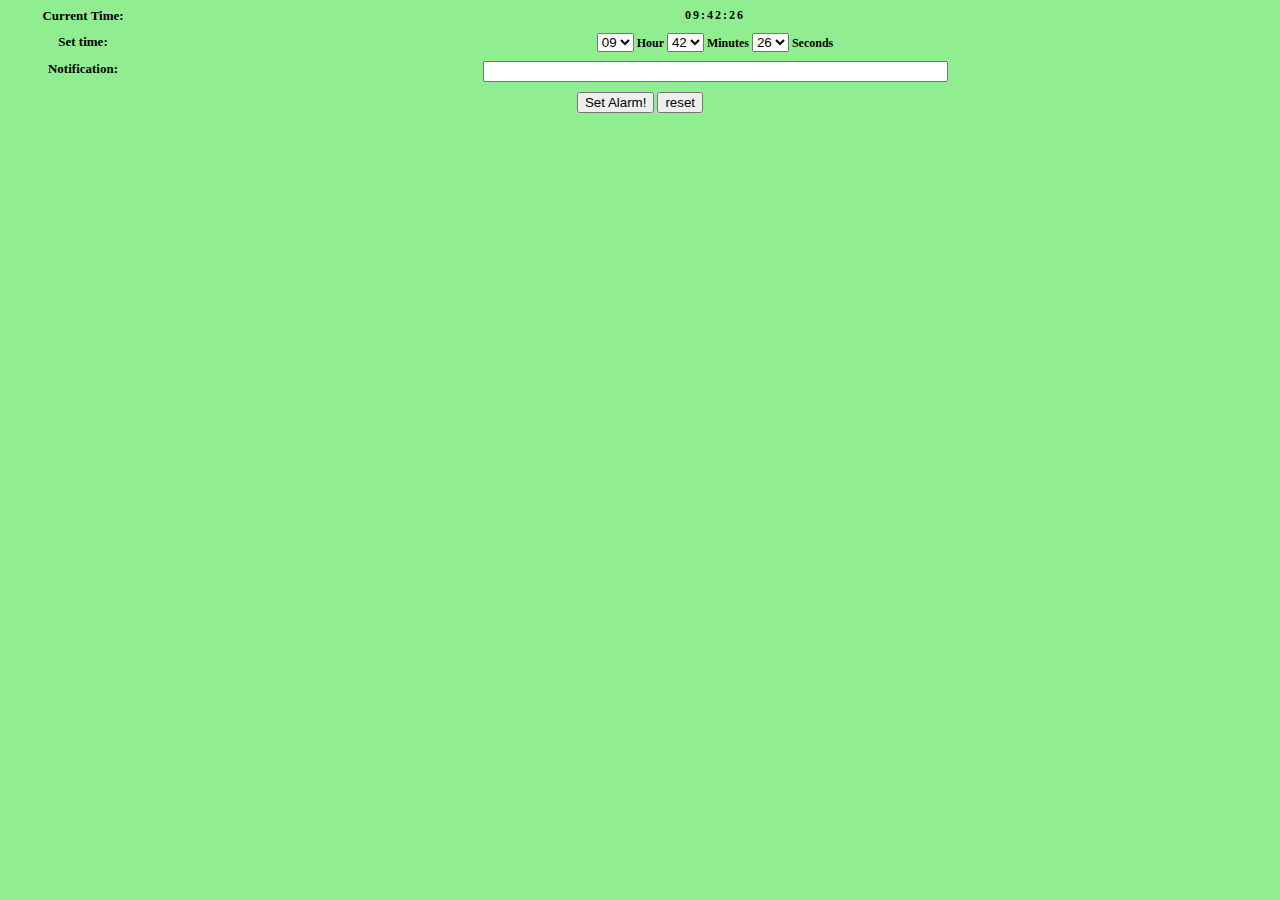
==== index.html @ 2578aaaf "made some changes" ====
<html>

<head>

    <link rel="stylesheet" href="styles.css">
    <script type="text/javascript">
        var jsalarm = {
            padfield: function(f) {
                return (f < 10) ? "0" + f : f
            },
            showcurrenttime: function() {
                var dateobj = new Date()
                var ct = this.padfield(dateobj.getHours()) + ":" + this.padfield(dateobj.getMinutes()) + ":" + this.padfield(dateobj.getSeconds())
                this.ctref.innerHTML = ct
                this.ctref.setAttribute("title", ct)
                if (typeof this.hourwake != "undefined") { //if alarm is set
                    if (this.ctref.title == (this.hourwake + ":" + this.minutewake + ":" + this.secondwake)) {
                        clearInterval(jsalarm.timer)
                            //window.location=document.getElementById("musicloc").value
                        alert("Take your pill!")
                    }
                }
            },
            init: function() {
                var dateobj = new Date()
                this.ctref = document.getElementById("jsalarm_ct")
                this.submitref = document.getElementById("submitbutton")
                this.submitref.onclick = function() {
                    jsalarm.setalarm()
                    this.value = "Alarm Set"
                    this.disabled = true
                    return false
                }
                this.resetref = document.getElementById("resetbutton")
                this.resetref.onclick = function() {
                    jsalarm.submitref.disabled = false
                    jsalarm.hourwake = undefined
                    jsalarm.hourselect.disabled = false
                    jsalarm.minuteselect.disabled = false
                    jsalarm.secondselect.disabled = false
                    return false
                }
                var selections = document.getElementsByTagName("select")
                this.hourselect = selections[0]
                this.minuteselect = selections[1]
                this.secondselect = selections[2]
                for (var i = 0; i < 60; i++) {
                    if (i < 24) //If still within range of hours field: 0-23
                        this.hourselect[i] = new Option(this.padfield(i), this.padfield(i), false, dateobj.getHours() == i)
                    this.minuteselect[i] = new Option(this.padfield(i), this.padfield(i), false, dateobj.getMinutes() == i)
                    this.secondselect[i] = new Option(this.padfield(i), this.padfield(i), false, dateobj.getSeconds() == i)

                }
                jsalarm.showcurrenttime()
                jsalarm.timer = setInterval(function() {
                    jsalarm.showcurrenttime()
                }, 1000)
            },
            setalarm: function() {
                this.hourwake = this.hourselect.options[this.hourselect.selectedIndex].value
                this.minutewake = this.minuteselect.options[this.minuteselect.selectedIndex].value
                this.secondwake = this.secondselect.options[this.secondselect.selectedIndex].value
                this.hourselect.disabled = true
                this.minuteselect.disabled = true
                this.secondselect.disabled = true
            }
        }
    </script>
</head>

<body>
    <form action="" method="">
        <div id="jsalarmclock">
            <div>
                <div class="leftcolumn">Current Time:</div> <span id="jsalarm_ct" style="letter-spacing: 2px"></span></div>
            <div>
                <div class="leftcolumn">Set time:</div> <span><select></select> Hour</span> <span><select></select> Minutes</span> <span><select></select> Seconds</span></div>
            <div>
                <div class="leftcolumn">Notification:</div> <input type="text" id="musicloc" size="55" />
                <value="Eat these pills?" /> </div>
            <input type="submit" value="Set Alarm!" id="submitbutton" /> <input type="reset" value="reset" id="resetbutton" />
        </div>
    </form>


    <script type="text/javascript">
        jsalarm.init()
    </script>
</body>

</html>
---- styles.css ----
#jsalarmclock {
    font-family: Tahoma;
    font-weight: bold;
    font-size: 12px;
    text-align: center;
}

#jsalarmclock div {
    margin-bottom: 0.8em;
}

#jsalarmclock div.leftcolumn {
    float: left;
    width: 150px;
    font-size: 13px;
    clear: left;
}

#jsalarmclock span {
    margin: auto;
}

body {
    background-color: lightgreen;
}
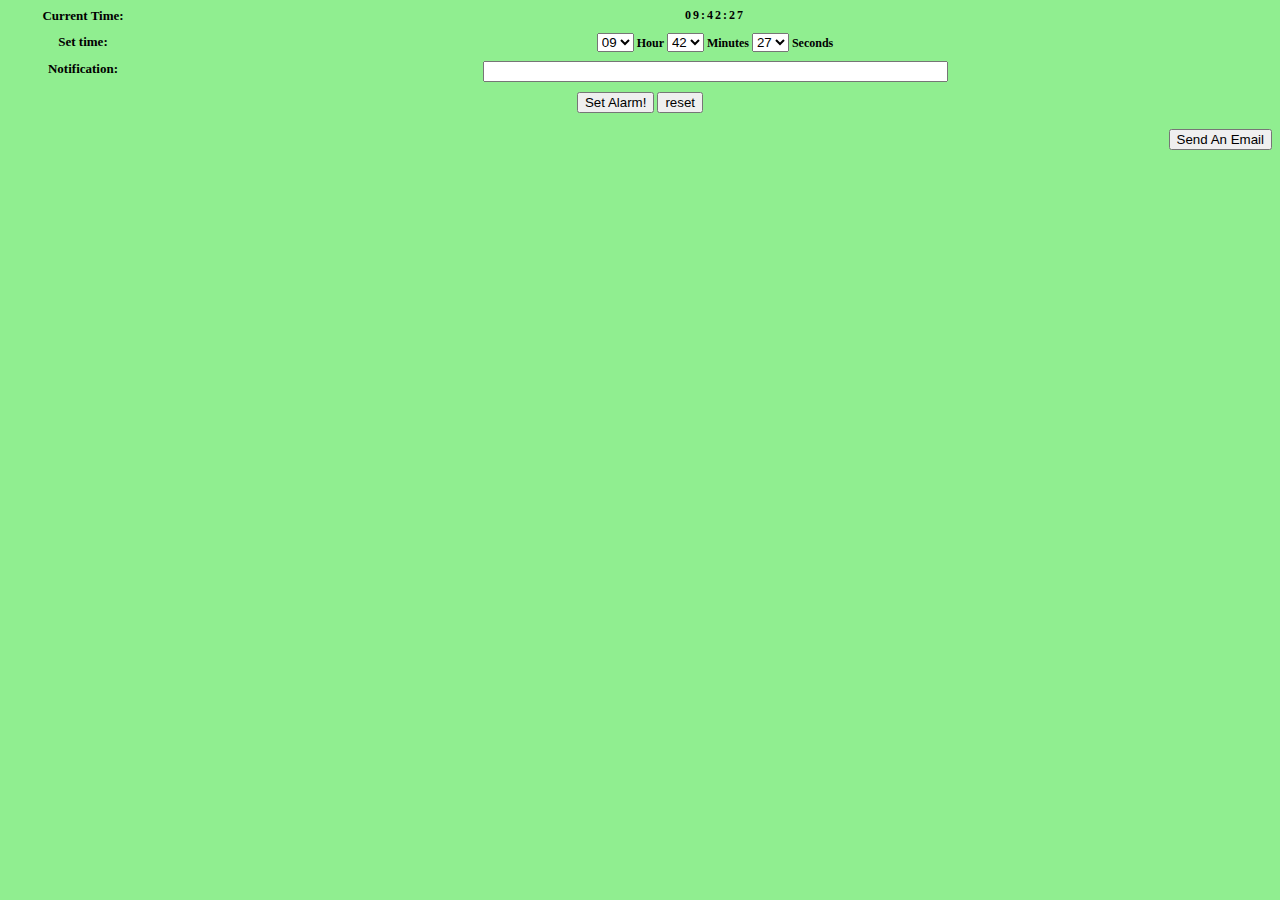
==== commit 3ea32385: "Added send email button" ====
--- a/index.html
+++ b/index.html
@@ -49,7 +49,6 @@
                         this.hourselect[i] = new Option(this.padfield(i), this.padfield(i), false, dateobj.getHours() == i)
                     this.minuteselect[i] = new Option(this.padfield(i), this.padfield(i), false, dateobj.getMinutes() == i)
                     this.secondselect[i] = new Option(this.padfield(i), this.padfield(i), false, dateobj.getSeconds() == i)
-
                 }
                 jsalarm.showcurrenttime()
                 jsalarm.timer = setInterval(function() {
@@ -81,6 +80,10 @@
             <input type="submit" value="Set Alarm!" id="submitbutton" /> <input type="reset" value="reset" id="resetbutton" />
         </div>
     </form>
+<p align="right">
+  <input type="submit" value="Send An Email" onclick="window.open('mailto:test@example.com');" id="submitbutton" /> 
+</p>
+    
 
 
     <script type="text/javascript">
@@ -88,4 +91,8 @@
     </script>
 </body>
 
-</html>+
+
+</html>
+
+
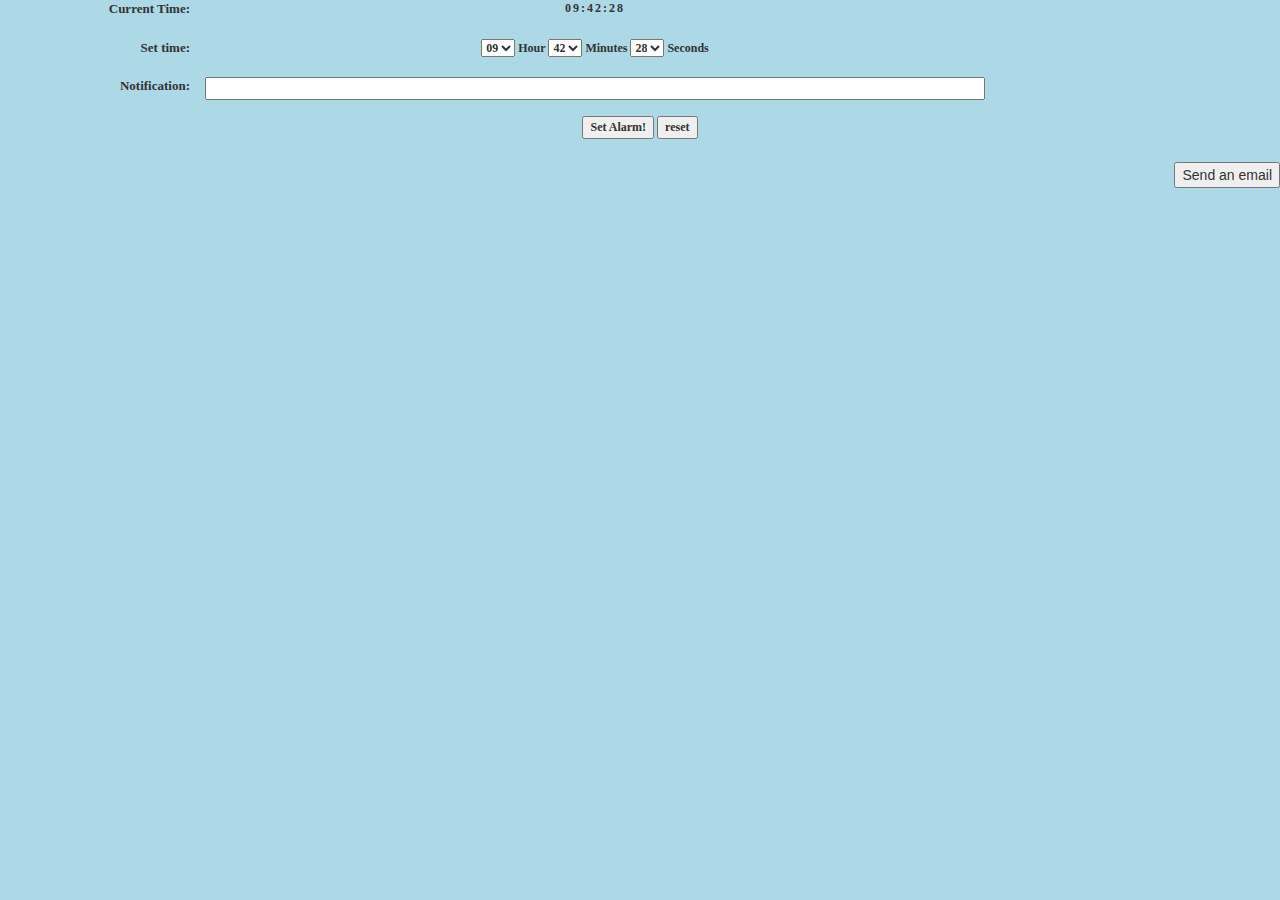
==== commit 55212f3d: "bootstrap" ====
--- a/index.html
+++ b/index.html
@@ -2,6 +2,7 @@
 
 <head>
 
+    <link rel="stylesheet" href="https://maxcdn.bootstrapcdn.com/bootstrap/3.3.7/css/bootstrap.min.css" integrity="sha384-BVYiiSIFeK1dGmJRAkycuHAHRg32OmUcww7on3RYdg4Va+PmSTsz/K68vbdEjh4u" crossorigin="anonymous">
     <link rel="stylesheet" href="styles.css">
     <script type="text/javascript">
         var jsalarm = {
@@ -69,21 +70,24 @@
 
 <body>
     <form action="" method="">
-        <div id="jsalarmclock">
-            <div>
-                <div class="leftcolumn">Current Time:</div> <span id="jsalarm_ct" style="letter-spacing: 2px"></span></div>
-            <div>
-                <div class="leftcolumn">Set time:</div> <span><select></select> Hour</span> <span><select></select> Minutes</span> <span><select></select> Seconds</span></div>
-            <div>
-                <div class="leftcolumn">Notification:</div> <input type="text" id="musicloc" size="55" />
+        <div class="container" id="jsalarmclock">
+            <div class="row">
+                <div class="leftcolumn col-md-4 text-right">Current Time:</div> <span class="col-md-8 text-center" id="jsalarm_ct" style="letter-spacing: 2px"></span></div>
+            <div class="row">
+                <div class="leftcolumn col-md-4 text-right">Set time:</div>
+                <div class="col-md-8 text-center"><span><select></select> Hour</span> <span><select></select> Minutes</span> <span><select></select> Seconds</span></div>
+            </div>
+            <div class="row">
+                <div class="leftcolumn col-md-4 text-right">Notification:</div> <input class="col-md-8 text-center" type="text" id="musicloc" size="55" />
                 <value="Eat these pills?" /> </div>
-            <input type="submit" value="Set Alarm!" id="submitbutton" /> <input type="reset" value="reset" id="resetbutton" />
+
+            <div class="col-md-12 text-center"><input type="submit" value="Set Alarm!" id="submitbutton" /> <input type="reset" value="reset" id="resetbutton" /></div>
         </div>
     </form>
-<p align="right">
-  <input type="submit" value="Send An Email" onclick="window.open('mailto:test@example.com');" id="submitbutton" /> 
-</p>
-    
+    <p align="right">
+        <input type="submit" value="Send an email" onclick="window.open('mailto:doctort@pillsberry.org');" id="submitbutton" />
+    </p>
+
 
 
     <script type="text/javascript">
@@ -93,6 +97,4 @@
 
 
 
-</html>
-
-
+</html>--- a/styles.css
+++ b/styles.css
@@ -2,7 +2,6 @@
     font-family: Tahoma;
     font-weight: bold;
     font-size: 12px;
-    text-align: center;
 }
 
 #jsalarmclock div {
@@ -10,10 +9,8 @@
 }
 
 #jsalarmclock div.leftcolumn {
-    float: left;
     width: 150px;
     font-size: 13px;
-    clear: left;
 }
 
 #jsalarmclock span {
@@ -21,5 +18,5 @@
 }
 
 body {
-    background-color: lightgreen;
+    background-color: lightblue;
 }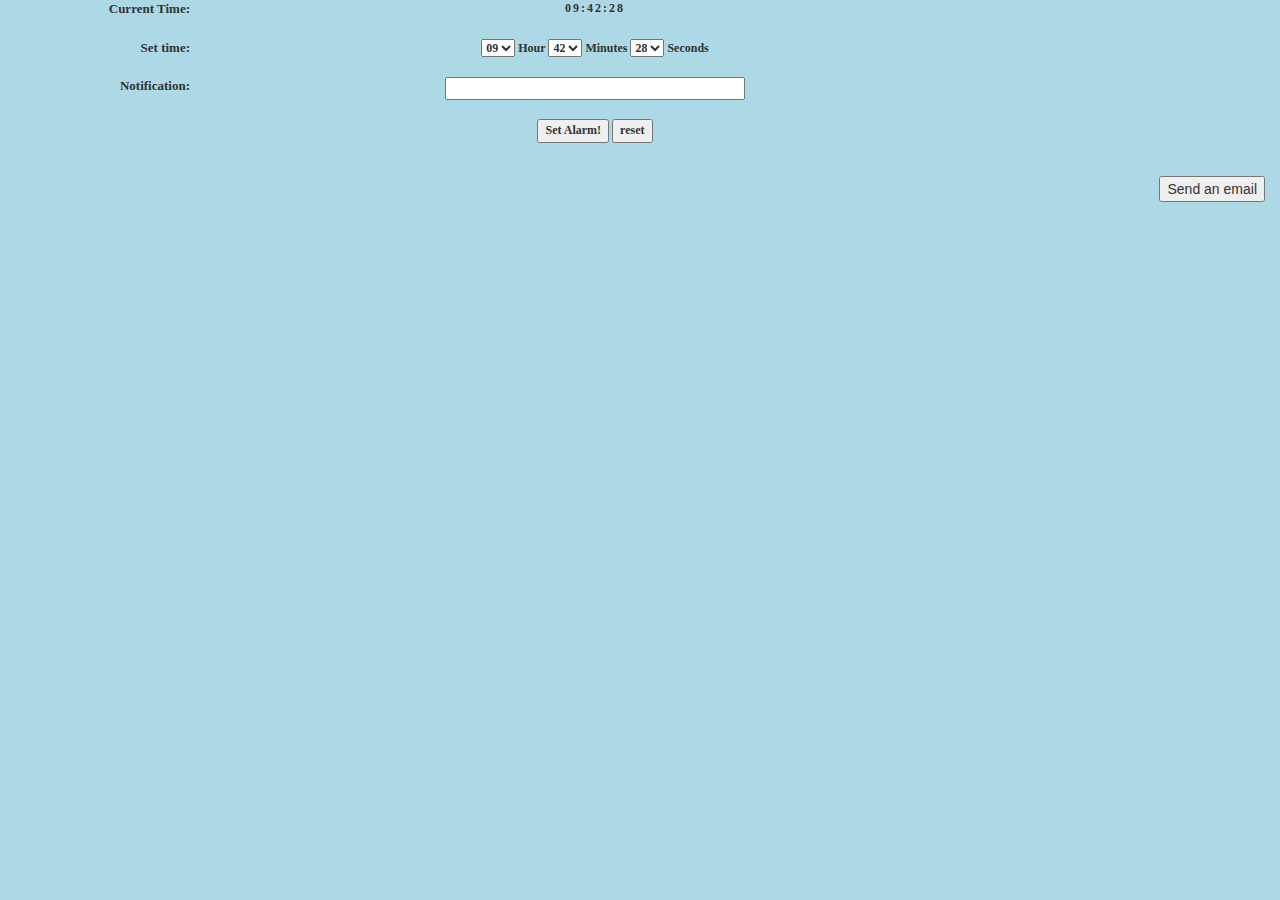
==== commit 4827381e: "finish bootstrap" ====
--- a/index.html
+++ b/index.html
@@ -78,13 +78,16 @@
                 <div class="col-md-8 text-center"><span><select></select> Hour</span> <span><select></select> Minutes</span> <span><select></select> Seconds</span></div>
             </div>
             <div class="row">
-                <div class="leftcolumn col-md-4 text-right">Notification:</div> <input class="col-md-8 text-center" type="text" id="musicloc" size="55" />
+                <div class="leftcolumn col-md-4 text-right">Notification:</div>
+                <div class="col-md-8 text-center notification"><input style="width: 300px" type="text" id="musicloc" size="16" /></div>
                 <value="Eat these pills?" /> </div>
-
-            <div class="col-md-12 text-center"><input type="submit" value="Set Alarm!" id="submitbutton" /> <input type="reset" value="reset" id="resetbutton" /></div>
+            <div class="row">
+                <div class="leftcolumn col-md-4"> </div>
+                <div class="col-md-8 text-center"><input type="submit" value="Set Alarm!" id="submitbutton" /> <input type="reset" value="reset" id="resetbutton" /></div>
+            </div>
         </div>
     </form>
-    <p align="right">
+    <p class="col-md-12 text-right">
         <input type="submit" value="Send an email" onclick="window.open('mailto:doctort@pillsberry.org');" id="submitbutton" />
     </p>
 
--- a/styles.css
+++ b/styles.css
@@ -17,6 +17,12 @@
     margin: auto;
 }
 
+
+/*
+#jsalarmclock input.notification {
+    margin: auto;
+}*/
+
 body {
     background-color: lightblue;
 }